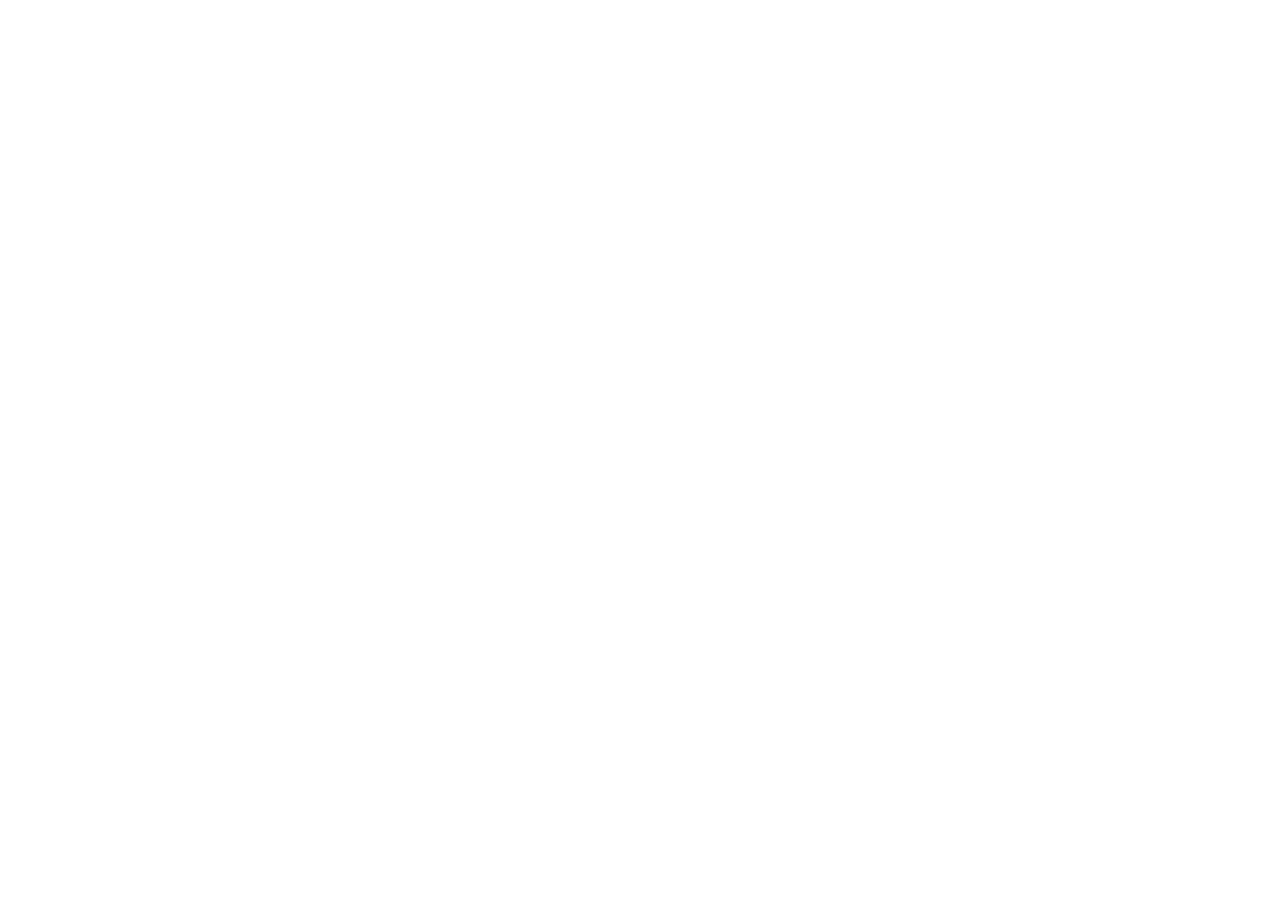
==== index.html @ 56ecda85 "Deploying to gh-pages from @ Elen-M/goit-js-hw-11@4f68bfaf34908883207cbc01f2f4b3b2fbf49afd 🚀" ====
<!DOCTYPE html>
<html lang="en">
  <head>
    <meta charset="UTF-8" />
    <meta name="viewport" content="width=device-width, initial-scale=1.0" />
    <title>Document</title>
    <script type="module" crossorigin src="/goit-js-hw-11/index.js"></script>
    <link rel="modulepreload" crossorigin href="/goit-js-hw-11/assets/vendor-N5iQpiFS.js">
    <link rel="stylesheet" crossorigin href="/goit-js-hw-11/assets/index-DvPDDfy5.css">
  </head>
  <body>
  </body>
</html>
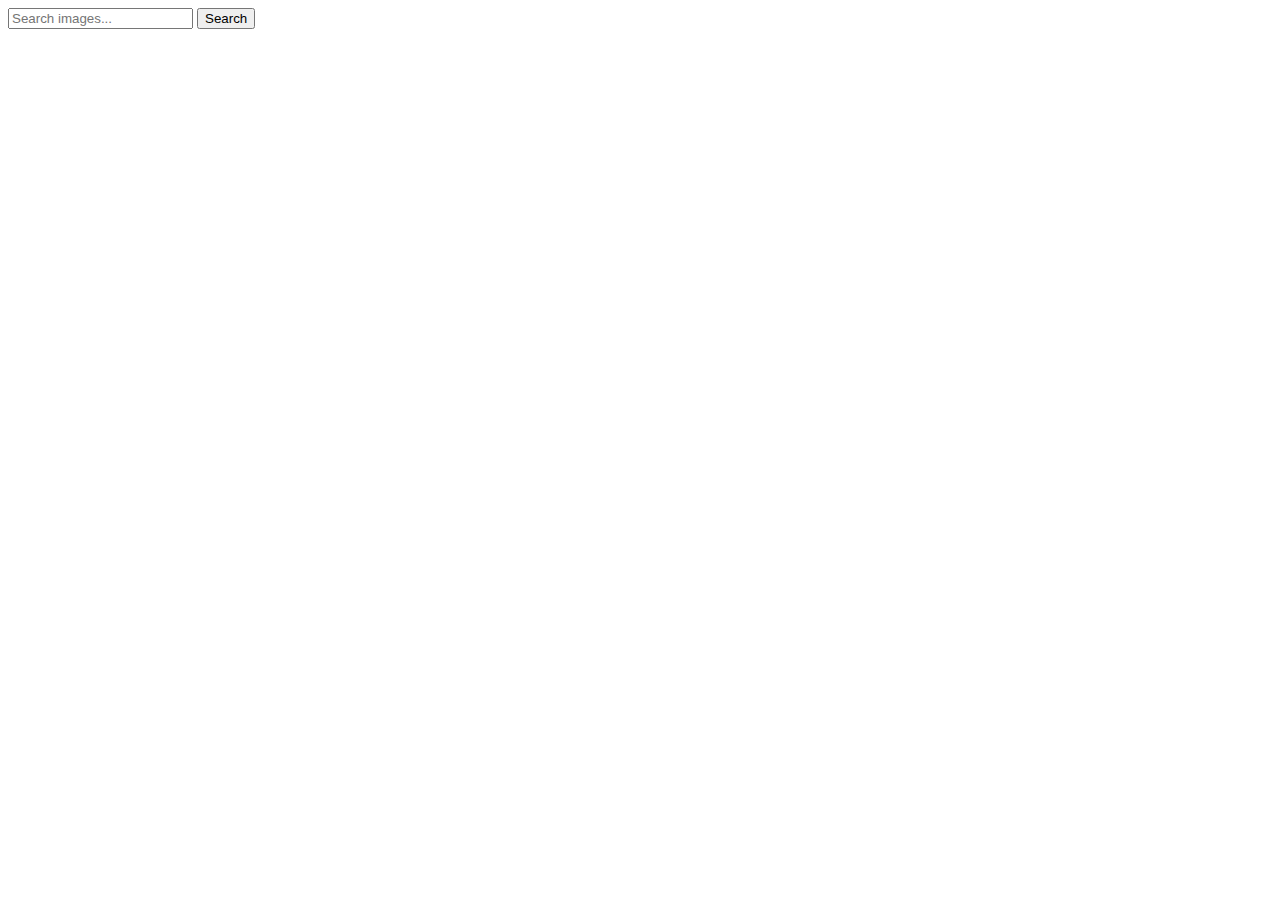
==== commit 6778892e: "Deploying to gh-pages from @ Elen-M/goit-js-hw-11@24cf9046c732e1ce15a5c2a28782202ca429f34e 🚀" ====
--- a/index.html
+++ b/index.html
@@ -5,9 +5,22 @@
     <meta name="viewport" content="width=device-width, initial-scale=1.0" />
     <title>Document</title>
     <script type="module" crossorigin src="/goit-js-hw-11/index.js"></script>
-    <link rel="modulepreload" crossorigin href="/goit-js-hw-11/assets/vendor-N5iQpiFS.js">
-    <link rel="stylesheet" crossorigin href="/goit-js-hw-11/assets/index-DvPDDfy5.css">
+    <link rel="modulepreload" crossorigin href="/goit-js-hw-11/assets/vendor-BDaiwwc1.js">
+    <link rel="stylesheet" crossorigin href="/goit-js-hw-11/assets/vendor-DumFYO8Z.css">
+    <link rel="stylesheet" crossorigin href="/goit-js-hw-11/assets/index-DznLPe8c.css">
   </head>
   <body>
+    <div class="container">
+      <form class="search-form">
+        <input
+          type="text"
+          id="image-input"
+          name="query"
+          placeholder="Search images..."
+        />
+        <button type="button" id="search-button">Search</button>
+      </form>
+    </div>
+    <ul class="gallery"></ul>
   </body>
 </html>
